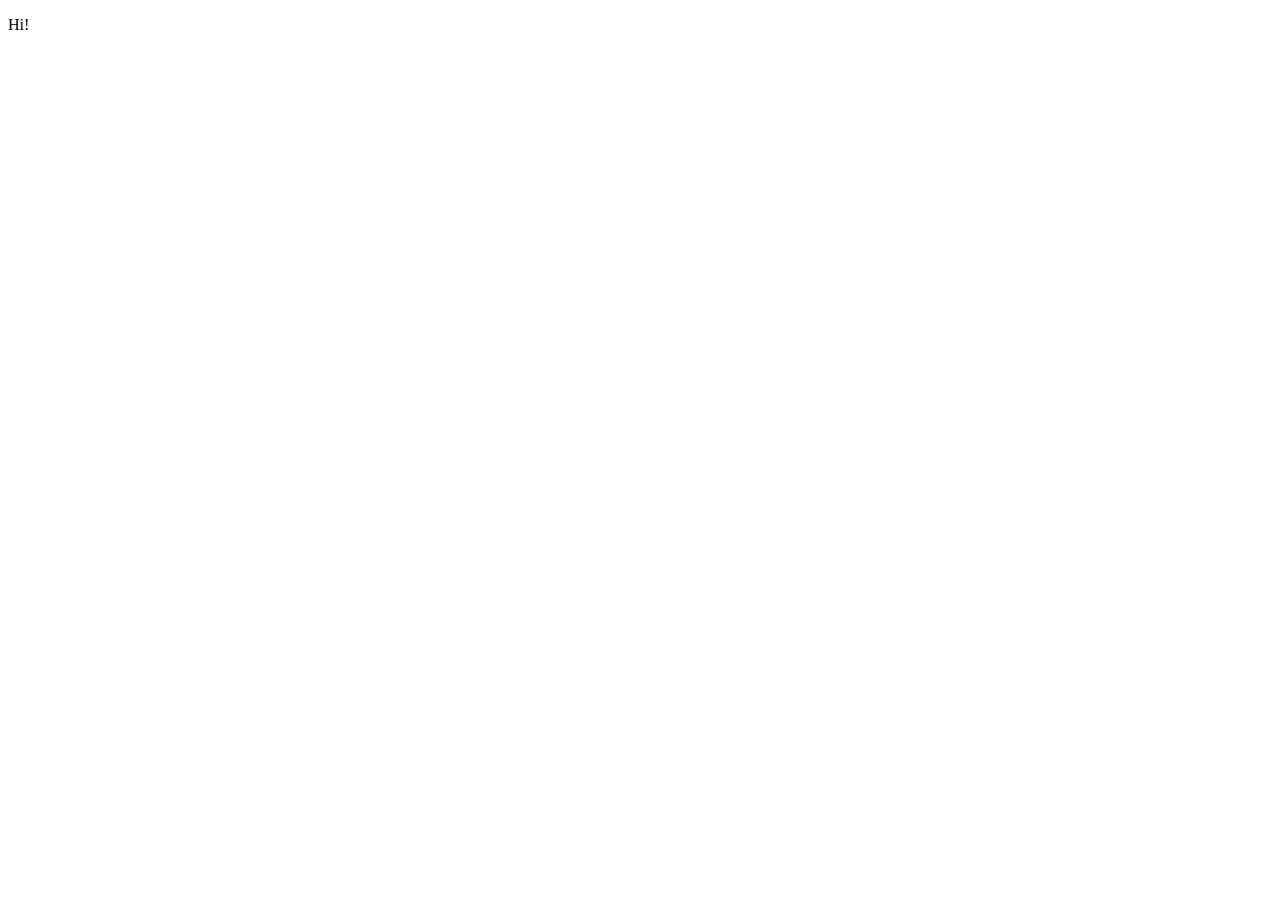
==== attractions.html @ 1f8efb4c "Initial html files" ====
<!DOCTYPE html>
<html lang="en">
  <head>
    <meta charset="UTF-8" />
    <meta http-equiv="X-UA-Compatible" content="IE=edge" />
    <meta name="viewport" content="width=device-width, initial-scale=1.0" />
    <title>Attractions</title>
  </head>
  <body>
    <p>Hi!</p>
  </body>
</html>
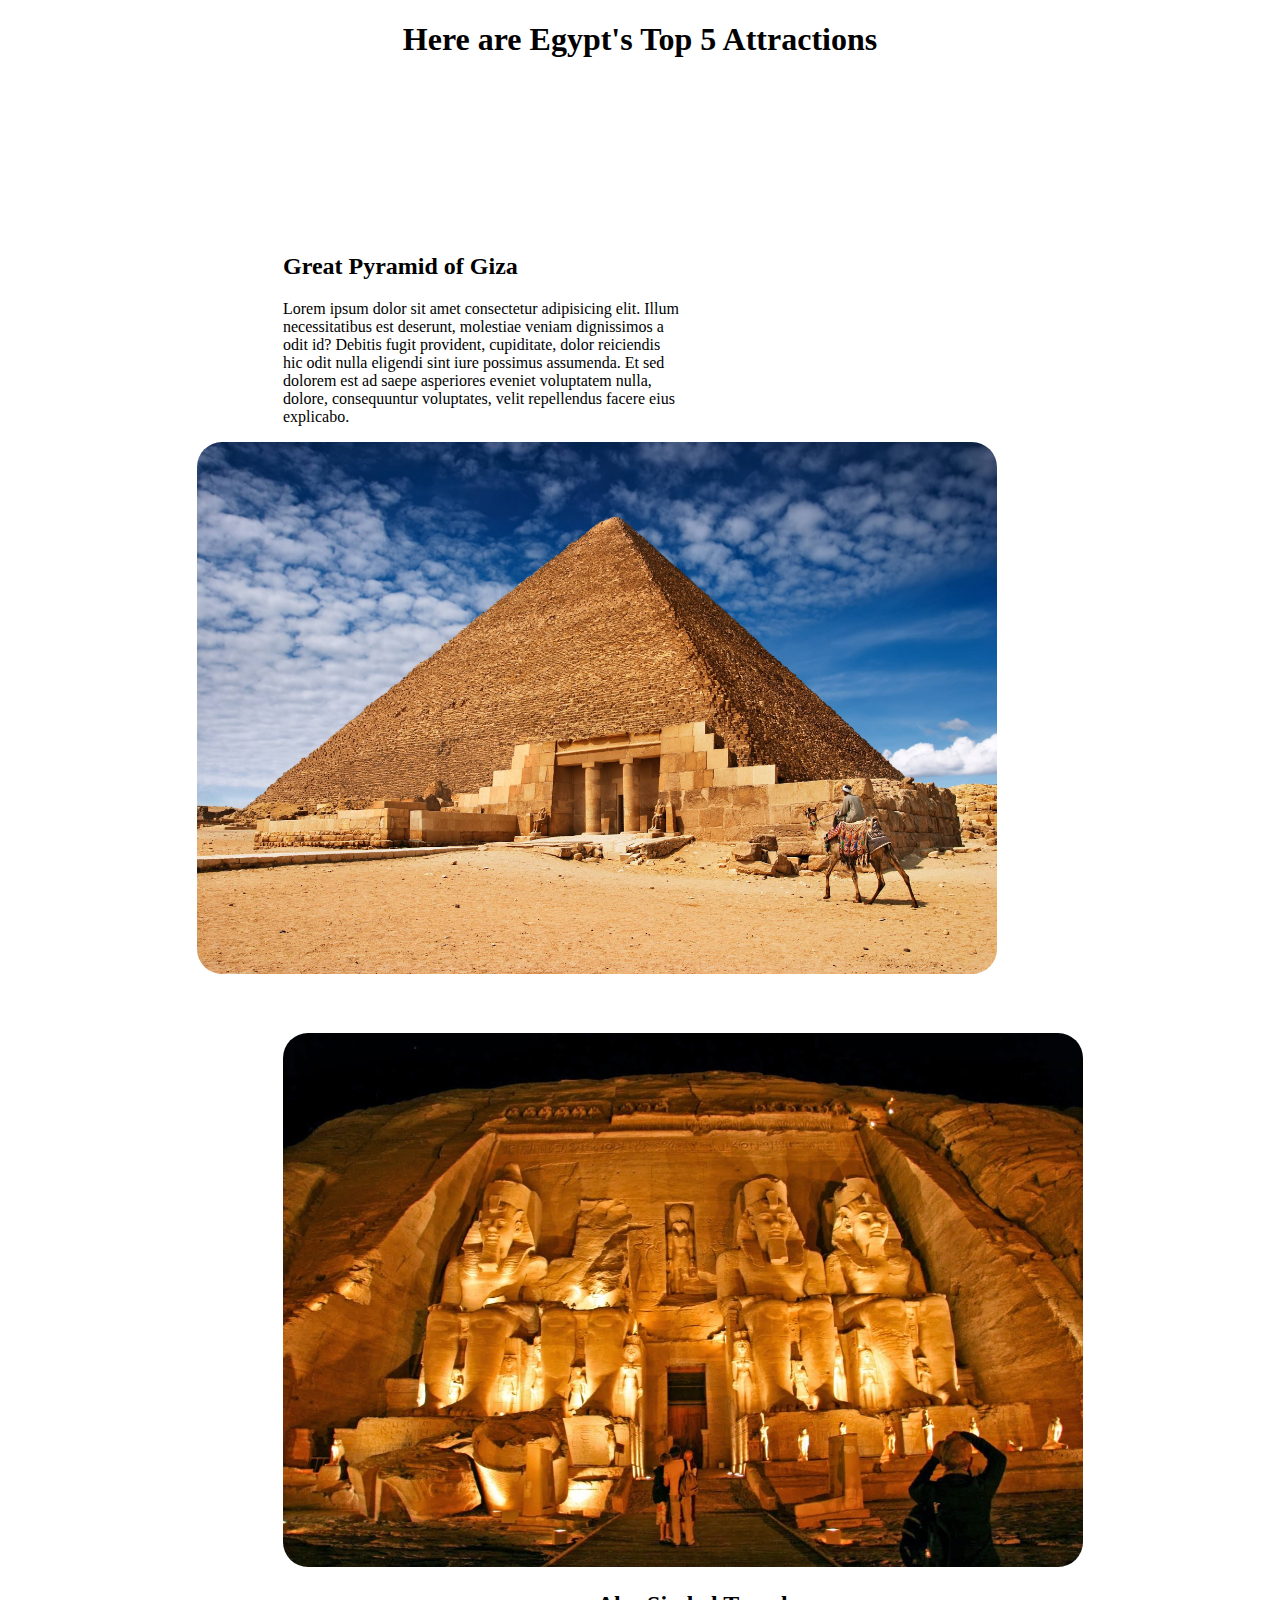
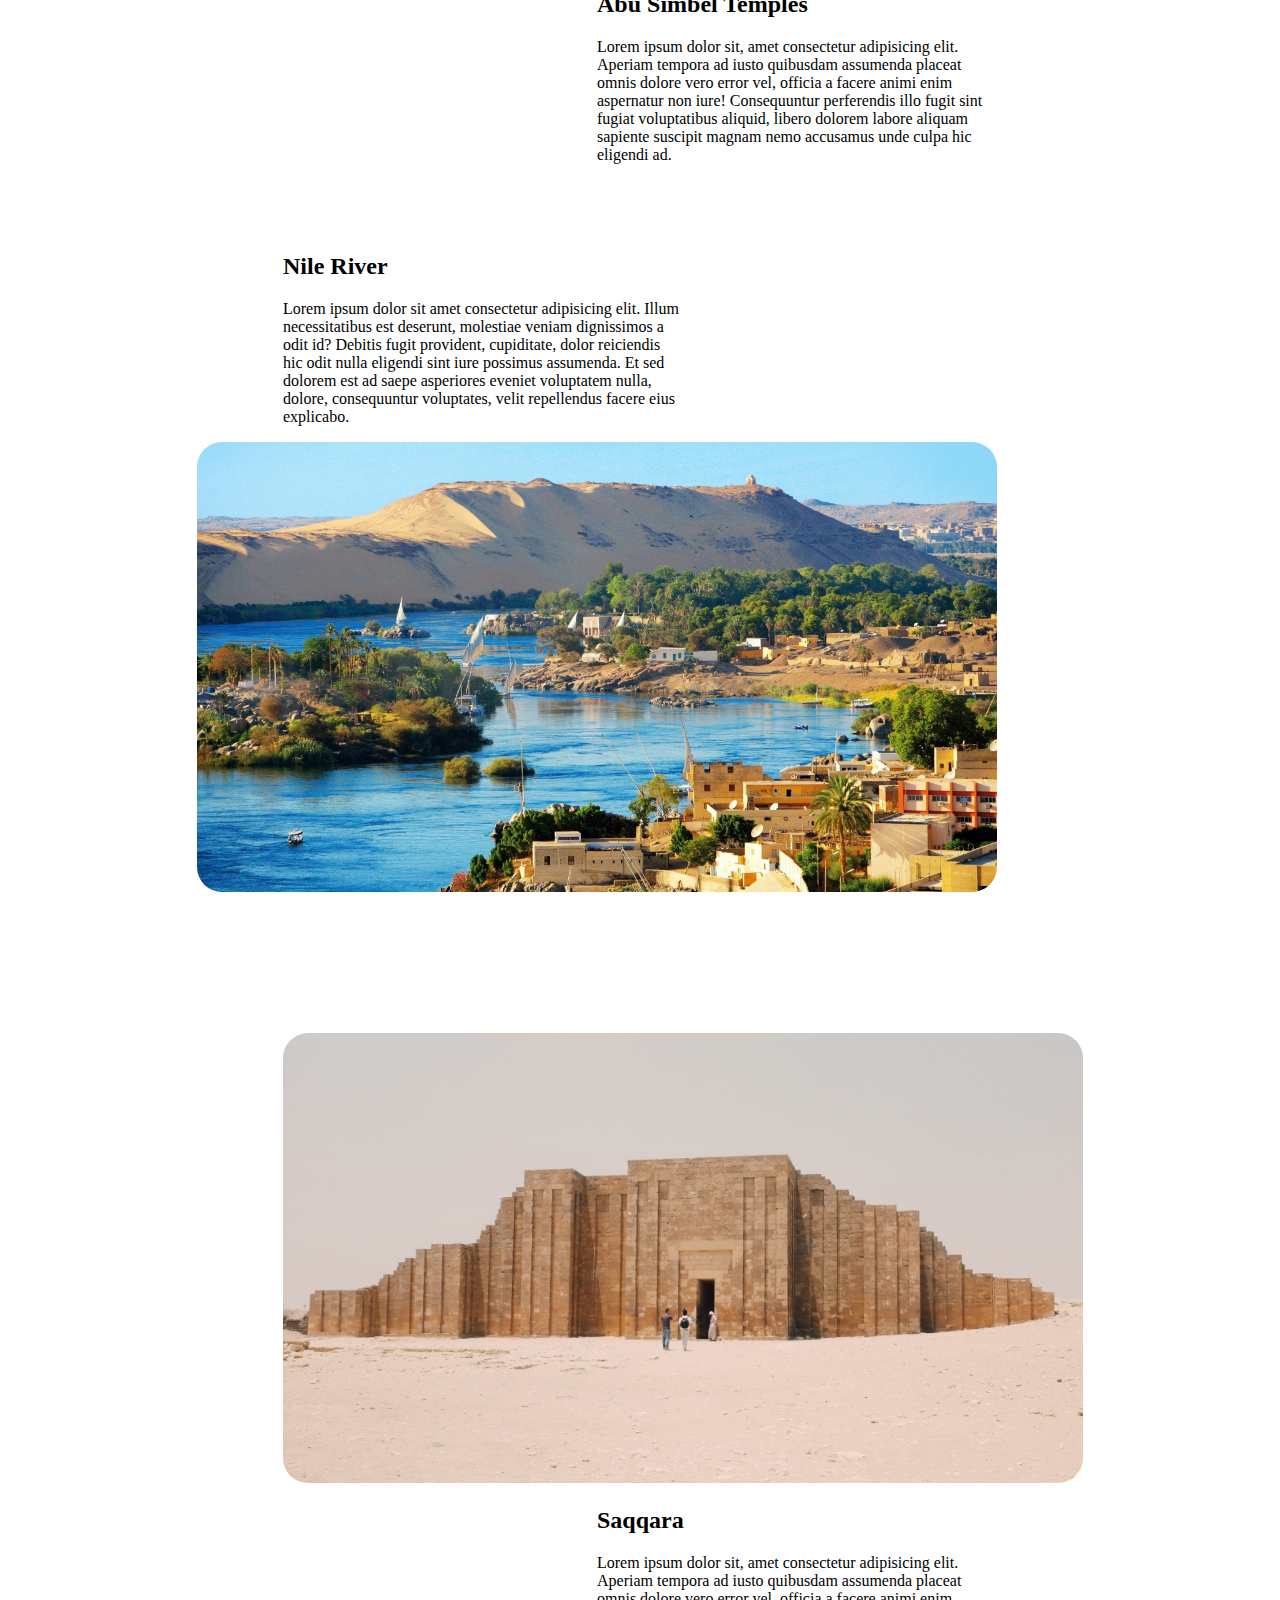
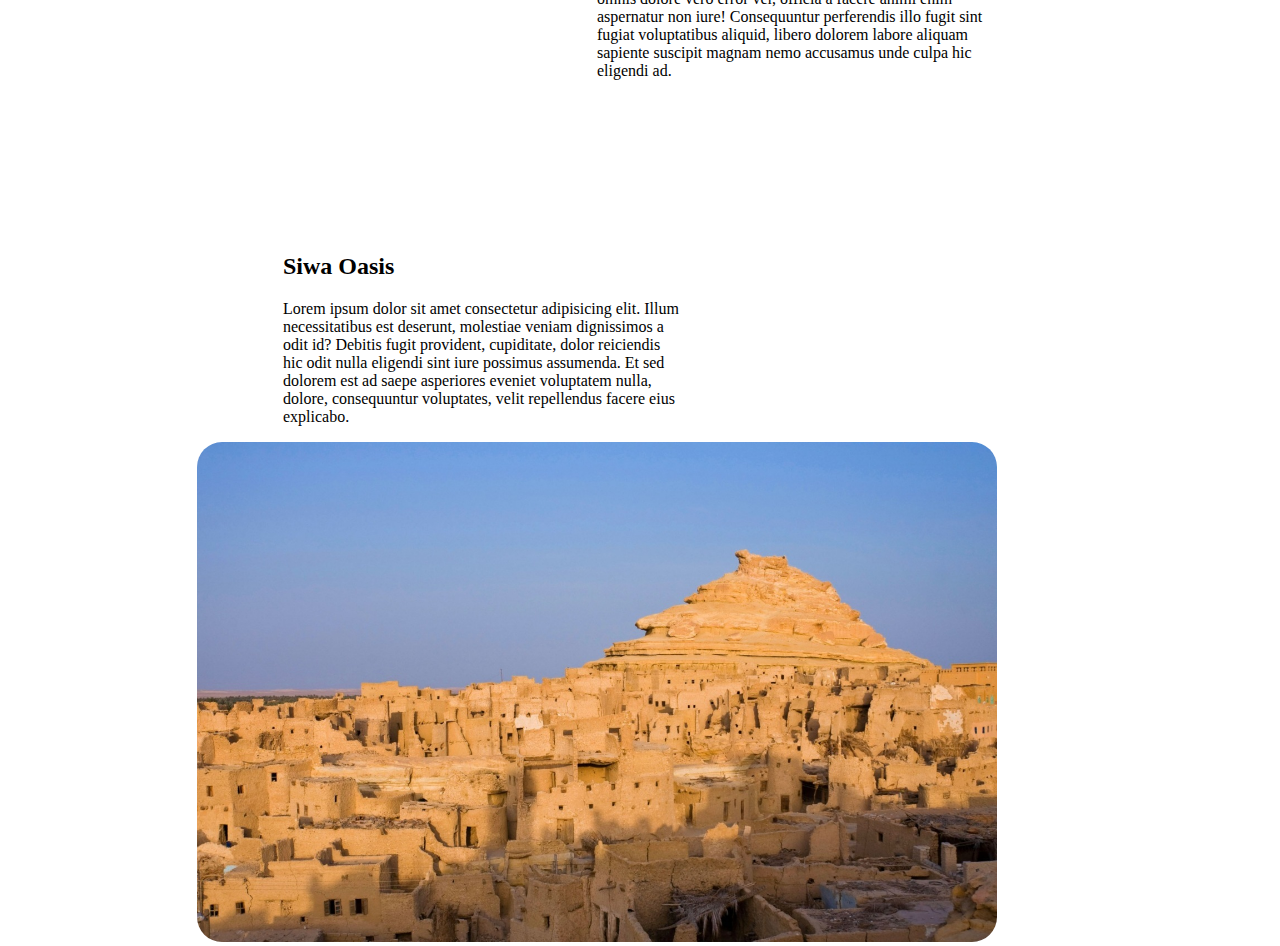
==== commit 035205ea: "Attraction layout w/o design" ====
--- a/attractions.html
+++ b/attractions.html
@@ -4,9 +4,97 @@
     <meta charset="UTF-8" />
     <meta http-equiv="X-UA-Compatible" content="IE=edge" />
     <meta name="viewport" content="width=device-width, initial-scale=1.0" />
+    <link rel="stylesheet" href="attstyle.css" />
     <title>Attractions</title>
   </head>
   <body>
-    <p>Hi!</p>
+    <header></header>
+    <h1>Here are Egypt's Top 5 Attractions</h1>
+    <main>
+      <section class="main-odd-attraction">
+        <div class="main-odd-description">
+          <h2>Great Pyramid of Giza</h2>
+          <p>
+            Lorem ipsum dolor sit amet consectetur adipisicing elit. Illum
+            necessitatibus est deserunt, molestiae veniam dignissimos a odit id?
+            Debitis fugit provident, cupiditate, dolor reiciendis hic odit nulla
+            eligendi sint iure possimus assumenda. Et sed dolorem est ad saepe
+            asperiores eveniet voluptatem nulla, dolore, consequuntur
+            voluptates, velit repellendus facere eius explicabo.
+          </p>
+        </div>
+        <div class="main-odd-pic">
+          <img src="images/giza.jpg" alt="Great Pyramid of Giza" />
+        </div>
+      </section>
+
+      <section class="main-even-attraction">
+        <div class="main-even-pic">
+          <img src="images/abu simbel.jpg" alt="Abu Simbel Temples" />
+        </div>
+        <div class="main-even-description">
+          <h2>Abu Simbel Temples</h2>
+          <p>
+            Lorem ipsum dolor sit, amet consectetur adipisicing elit. Aperiam
+            tempora ad iusto quibusdam assumenda placeat omnis dolore vero error
+            vel, officia a facere animi enim aspernatur non iure! Consequuntur
+            perferendis illo fugit sint fugiat voluptatibus aliquid, libero
+            dolorem labore aliquam sapiente suscipit magnam nemo accusamus unde
+            culpa hic eligendi ad.
+          </p>
+        </div>
+      </section>
+
+      <section class="main-odd-attraction">
+        <div class="main-odd-description">
+          <h2>Nile River</h2>
+          <p>
+            Lorem ipsum dolor sit amet consectetur adipisicing elit. Illum
+            necessitatibus est deserunt, molestiae veniam dignissimos a odit id?
+            Debitis fugit provident, cupiditate, dolor reiciendis hic odit nulla
+            eligendi sint iure possimus assumenda. Et sed dolorem est ad saepe
+            asperiores eveniet voluptatem nulla, dolore, consequuntur
+            voluptates, velit repellendus facere eius explicabo.
+          </p>
+        </div>
+        <div class="main-odd-pic">
+          <img src="images/nile.jpg" alt="Nile River" />
+        </div>
+      </section>
+
+      <section class="main-even-attraction">
+        <div class="main-even-pic">
+          <img src="images/saqqara.jpg" alt="Saqqara" />
+        </div>
+        <div class="main-even-description">
+          <h2>Saqqara</h2>
+          <p>
+            Lorem ipsum dolor sit, amet consectetur adipisicing elit. Aperiam
+            tempora ad iusto quibusdam assumenda placeat omnis dolore vero error
+            vel, officia a facere animi enim aspernatur non iure! Consequuntur
+            perferendis illo fugit sint fugiat voluptatibus aliquid, libero
+            dolorem labore aliquam sapiente suscipit magnam nemo accusamus unde
+            culpa hic eligendi ad.
+          </p>
+        </div>
+      </section>
+
+      <section class="main-odd-attraction" id="main-last">
+        <div class="main-odd-description">
+          <h2>Siwa Oasis</h2>
+          <p>
+            Lorem ipsum dolor sit amet consectetur adipisicing elit. Illum
+            necessitatibus est deserunt, molestiae veniam dignissimos a odit id?
+            Debitis fugit provident, cupiditate, dolor reiciendis hic odit nulla
+            eligendi sint iure possimus assumenda. Et sed dolorem est ad saepe
+            asperiores eveniet voluptatem nulla, dolore, consequuntur
+            voluptates, velit repellendus facere eius explicabo.
+          </p>
+        </div>
+        <div class="main-odd-pic">
+          <img src="images/siwa oasis.jpg" alt="Siwa Oasis" />
+        </div>
+      </section>
+    </main>
   </body>
 </html>
--- a/attstyle.css
+++ b/attstyle.css
@@ -0,0 +1,54 @@
+html {
+  margin: 0;
+  padding: 0;
+}
+
+h1 {
+  text-align: center;
+}
+
+main {
+  margin: 175px 275px 0 275px;
+}
+
+.main-odd-attraction {
+  padding-bottom: 800px;
+}
+
+.main-odd-description {
+  width: 400px;
+  float: left;
+}
+
+.main-odd-pic {
+  width: 800px;
+  float: right;
+}
+
+.main-odd-pic img {
+  width: 100%;
+  border-radius: 25px;
+}
+
+.main-even-attraction {
+  padding-bottom: 800px;
+}
+
+.main-even-description {
+  width: 400px;
+  float: right;
+}
+
+.main-even-pic {
+  width: 800px;
+  float: left;
+}
+
+.main-even-pic img {
+  width: 100%;
+  border-radius: 25px;
+}
+
+#main-last {
+  padding-bottom: 600px;
+}
